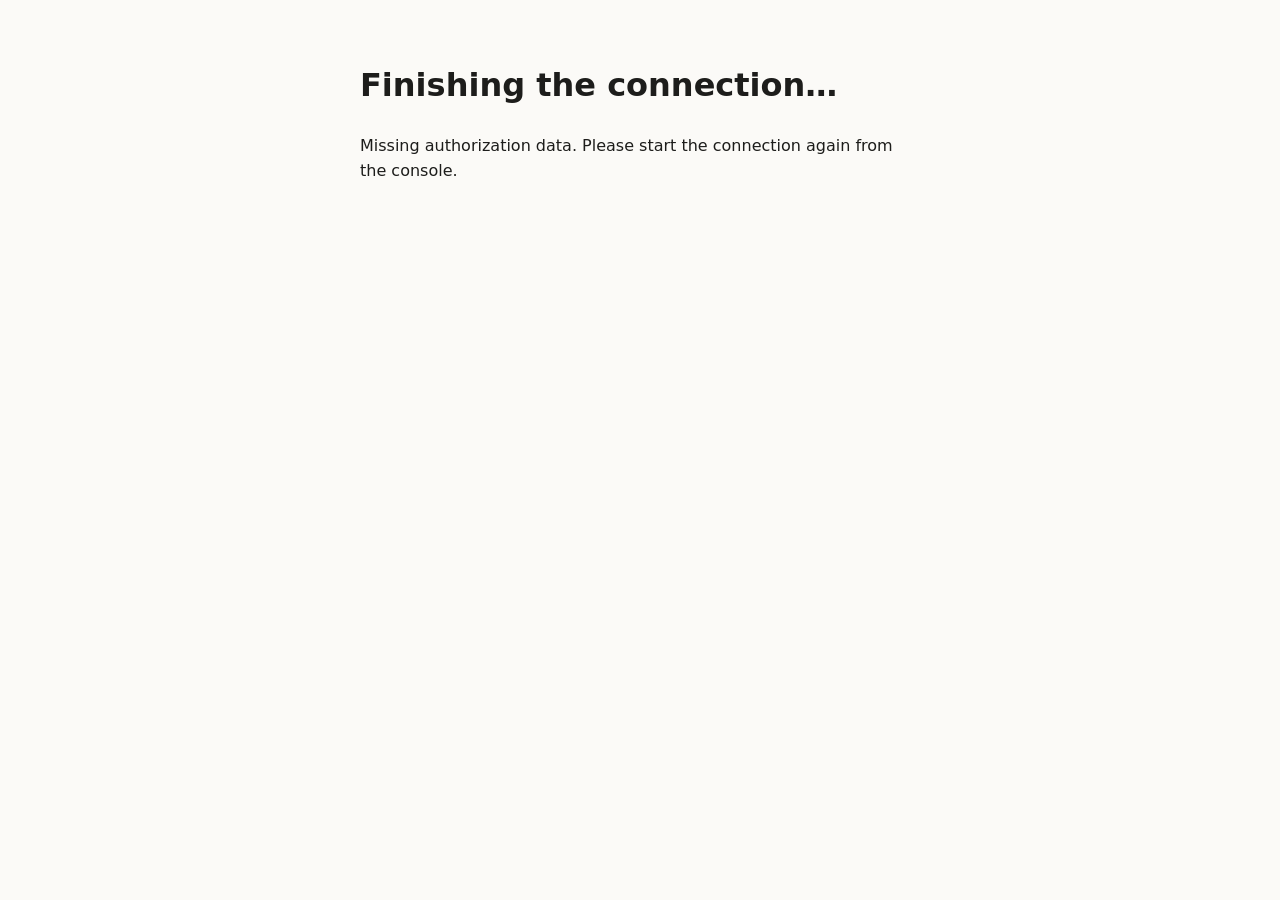
==== oauth/callback/index.html @ eeea0537 "Create index.html" ====
<!doctype html><html lang="en"><head><meta charset="utf-8"><meta name="viewport" content="width=device-width,initial-scale=1">
<meta name="robots" content="noindex"><meta name="referrer" content="no-referrer">
<meta http-equiv="Content-Security-Policy" content="default-src 'none'; style-src 'unsafe-inline'; script-src 'sha256-c+86JBpdtZd0qWqs4j0smAPx1czfuBH0/Uv32Icst1Q='">
<title>Connecting… · Local Business OS</title>
<style>body{font:16px/1.6 system-ui,sans-serif;max-width:560px;margin:60px auto;padding:0 16px;color:#1d1d1b;background:#fbfaf7}</style></head><body>
<h1>Finishing the connection…</h1>
<p id="msg">You are being returned to the Local Business OS console on this computer.</p>
<script>(function(){var p=new URLSearchParams(location.search),o=new URLSearchParams();["code","state","error","error_reason","error_description"].forEach(function(k){var v=p.get(k);if(v!==null)o.set(k,v);});if(!o.get("state")){document.getElementById("msg").textContent="Missing authorization data. Please start the connection again from the console.";return;}history.replaceState(null,"",location.pathname);location.replace("http://localhost:3000/api/meta/oauth/callback?"+o.toString());})();</script>
</body></html>
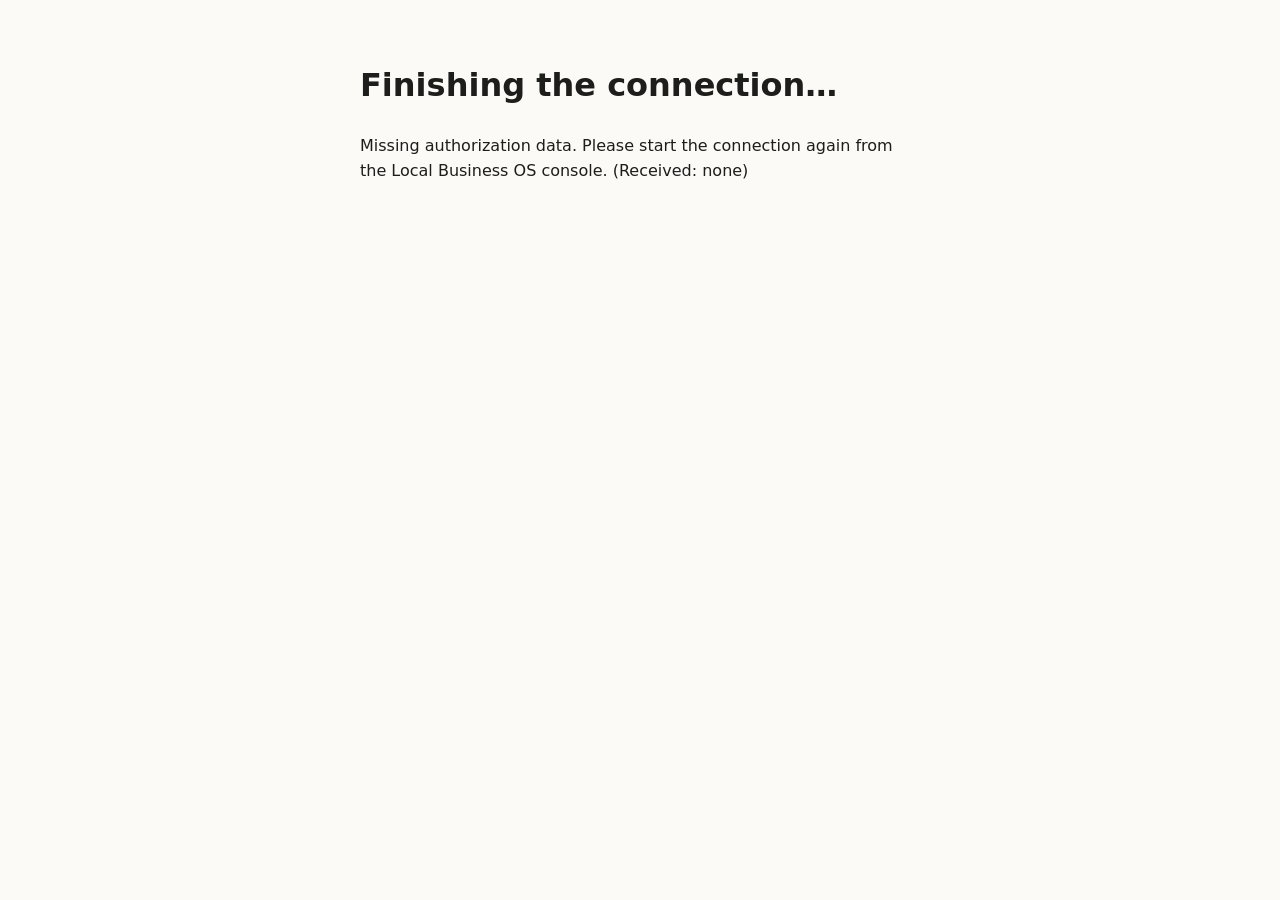
==== commit 6d588dd2: "fix(oauth-relay): G3-F7 reliable localhost hand-off + one-click fallback" ====
--- a/oauth/callback/index.html
+++ b/oauth/callback/index.html
@@ -1,9 +1,88 @@
 <!doctype html><html lang="en"><head><meta charset="utf-8"><meta name="viewport" content="width=device-width,initial-scale=1">
 <meta name="robots" content="noindex"><meta name="referrer" content="no-referrer">
-<meta http-equiv="Content-Security-Policy" content="default-src 'none'; style-src 'unsafe-inline'; script-src 'sha256-c+86JBpdtZd0qWqs4j0smAPx1czfuBH0/Uv32Icst1Q='">
+<meta http-equiv="Content-Security-Policy" content="default-src 'none'; style-src 'unsafe-inline'; script-src 'sha256-qGHek1Z32hi4cBHXt3/fHMVzQnFqhuRozuBQwFTG47c='; base-uri 'none'; form-action 'none'">
 <title>Connecting… · Local Business OS</title>
-<style>body{font:16px/1.6 system-ui,sans-serif;max-width:560px;margin:60px auto;padding:0 16px;color:#1d1d1b;background:#fbfaf7}</style></head><body>
+<style>body{font:16px/1.6 system-ui,sans-serif;max-width:560px;margin:60px auto;padding:0 16px;color:#1d1d1b;background:#fbfaf7}#continue{display:inline-block;margin-top:8px;padding:12px 20px;border-radius:8px;background:#1d1d1b;color:#fff;text-decoration:none;font-weight:600}.muted{color:#6b6a65;font-size:14px}</style></head><body>
 <h1>Finishing the connection…</h1>
-<p id="msg">You are being returned to the Local Business OS console on this computer.</p>
-<script>(function(){var p=new URLSearchParams(location.search),o=new URLSearchParams();["code","state","error","error_reason","error_description"].forEach(function(k){var v=p.get(k);if(v!==null)o.set(k,v);});if(!o.get("state")){document.getElementById("msg").textContent="Missing authorization data. Please start the connection again from the console.";return;}history.replaceState(null,"",location.pathname);location.replace("http://localhost:3000/api/meta/oauth/callback?"+o.toString());})();</script>
+<p id="msg">Returning you to the Local Business OS console on this computer…</p>
+<div id="fallback" hidden><p><a id="continue">Continue to Local Business OS</a></p><p class="muted">Opens the Local Business OS console on this computer (localhost). Nothing to copy or type.</p></div>
+<noscript><p>JavaScript is needed to finish the connection. Please enable it and start again from the console.</p></noscript>
+<script>(function () {
+  "use strict";
+  // G3-F7 relay: transport only. Fixed destination, no client/business logic.
+  var TARGET = "http://localhost:3000/api/meta/oauth/callback";
+  var FALLBACK_DELAY_MS = 25000; // console page can take ~10-18s to render after the callback; avoid a premature second click
+  var FIELDS = ["code", "state", "error", "error_reason", "error_description", "error_code", "error_message"];
+  var MAX = { code: 4096, state: 4096 };
+  var MAX_OTHER = 1024;
+
+  var msg = document.getElementById("msg");
+  var box = document.getElementById("fallback");
+  var link = document.getElementById("continue");
+  function say(t) { msg.textContent = t; }
+  // Diagnostics: parameter NAMES only (never values), so a failed hand-off can be explained later.
+  function names() {
+    var seen = [];
+    [location.search.replace(/^\?/, ""), location.hash.replace(/^#/, "")].forEach(function (s, i) {
+      new URLSearchParams(s).forEach(function (_, k) { if (/^[a-z_]{1,32}$/.test(k)) seen.push((i ? "#" : "?") + k); });
+    });
+    return seen.length ? seen.join(", ") : "none";
+  }
+  function stop(t) {
+    var n = names();
+    try { history.replaceState(null, "", location.pathname); } catch (e) {}
+    say(t + " Please start the connection again from the Local Business OS console. (Received: " + n + ")");
+  }
+
+  // Meta normally returns the code flow in the query string; accept the fragment too
+  // (ignoring the "#_=_" marker Meta appends) so a fragment response is not silently lost.
+  var q = new URLSearchParams(location.search);
+  var h = new URLSearchParams(location.hash.replace(/^#/, ""));
+  h.delete("_");
+  var has = function (p) { return FIELDS.some(function (k) { return p.has(k); }); };
+  var src = has(q) ? q : h;
+
+  if (q.has("access_token") || h.has("access_token")) { stop("An access token was returned in the browser address, which this connection never accepts."); return; }
+  if (!has(src)) { stop("Missing authorization data."); return; }
+
+  var out = new URLSearchParams();
+  for (var i = 0; i < FIELDS.length; i++) {
+    var k = FIELDS[i], all = src.getAll(k);
+    if (all.length > 1) { stop("Authorization data was duplicated."); return; }
+    if (all.length === 1) {
+      var v = all[0];
+      if (v === "" || v.length > (MAX[k] || MAX_OTHER) || /[\u0000-\u001f\u007f]/.test(v)) { stop("Authorization data was malformed."); return; }
+      out.set(k, v);
+    }
+  }
+  var code = out.has("code"), err = out.has("error"), state = out.has("state");
+  if (code && err) { stop("Authorization data was ambiguous."); return; }
+  if (code && !state) { stop("Authorization data is missing its security check (state)."); return; }
+  if (!code && !err) { stop("Missing authorization code."); return; }
+
+  // Destination is a constant; only whitelisted fields are appended, re-encoded by URLSearchParams.
+  var dest = TARGET + "?" + out.toString();
+
+  // Keep code/state out of the address bar and history (and out of Referer: meta referrer=no-referrer).
+  try { history.replaceState(null, "", location.pathname); } catch (e) {}
+
+  link.href = dest;
+  link.addEventListener("click", function () {
+    link.setAttribute("aria-disabled", "true");
+    link.style.pointerEvents = "none";
+    link.textContent = "Opening Local Business OS…";
+  });
+  var soft = setTimeout(function () { say("Still connecting… this can take up to 20 seconds. Please keep this tab open."); }, 4000);
+  var timer = setTimeout(function () { box.hidden = false; say("Still here? Your browser may have blocked the automatic return."); }, FALLBACK_DELAY_MS);
+  // Returning to this page via Back (bfcache) must not offer a second submission of the same code.
+  window.addEventListener("pagehide", function () { clearTimeout(timer); clearTimeout(soft); });
+  window.addEventListener("pageshow", function (e) {
+    if (!e.persisted) return;
+    clearTimeout(timer); clearTimeout(soft); box.hidden = true; link.removeAttribute("href");
+    say("This authorization was already sent. If the connection did not finish, start again from the console.");
+  });
+
+  say(err ? "Meta reported a problem. Returning you to the Local Business OS console…" : "Returning you to the Local Business OS console on this computer…");
+  location.replace(dest);
+})();</script>
 </body></html>
